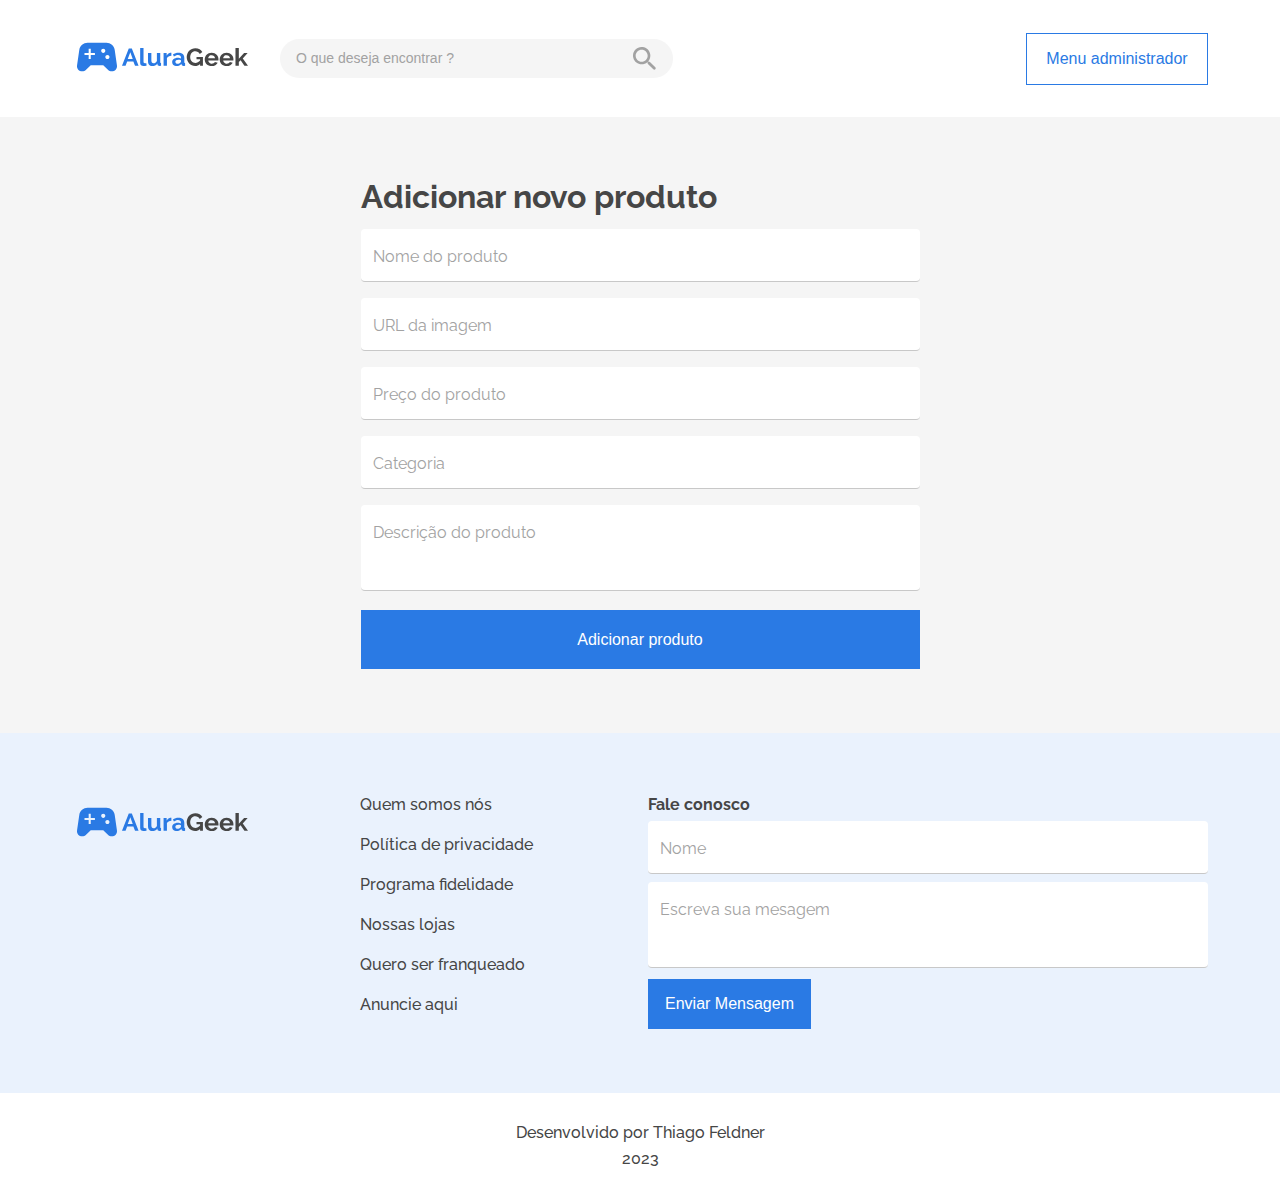
==== pages/add_produtos.html @ 227a1334 "inclusão do arquivo js" ====
<!DOCTYPE html>
<html lang="en">
<head>
  <meta charset="UTF-8">
  <meta name="viewport" content="width=device-width, initial-scale=1.0">
  <title>Adicionar Produto</title>

  <link rel="icon" href="../assets/imagens/logo_alura.jpg">

  <link rel="preconnect" href="https://fonts.googleapis.com" />
  <link rel="preconnect" href="https://fonts.gstatic.com" crossorigin />
  <link href="https://fonts.googleapis.com/css2?family=Raleway:wght@400;500;600;700&display=swap" rel="stylesheet" />

  <link rel="stylesheet" href="../css/reset.css" />
  <link rel="stylesheet" href="../css/base.css" />
  <link rel="stylesheet" href="../css/cabecalho.css" />
  <link rel="stylesheet" href="../css/banner.css" />
  <link rel="stylesheet" href="../css/login.css" />
  <link rel="stylesheet" href="../css/add__produto.css" />
  <link rel="stylesheet" href="../css/footer.css" />

</head>
<body>
  <header class="header__container">
    <div class="header__conteudo">
      <a href="../index.html">
        <img src="../assets/imagens/logo.svg" alt="Logo alurageek" />
      </a>
      <div class="header__pesquisar">
        <input
          class="header__search"
          type="text"
          placeholder="O que deseja encontrar ?"
        />
      </div>
    </div>
    <div>
      <a href="./produtos.html">
        <button class="btn__login">Menu administrador</button>
      </a>
    </div>
    <img class="img__pesquisar" src="../assets/imagens/lupa.svg" alt="" />
  </header>

  <div class="add__produto__container">
    <form class="add__produto__form" data-formulario>
      <h1>Adicionar novo produto</h1>
      <div class="input__wrapper">
        <input name="nameProduto" placeholder="Nome do produto" data-nome>
        <label>Nome do produto</label>
      </div>
      
      <div class="input__wrapper">
        <input name="imagem" placeholder="URL da imagem" data-imagem>
        <label>URL da imagem</label>
      </div>
      
      <div class="input__wrapper">
        <input name="precoProduto" placeholder="Preço do produto" data-preco>
        <label>Preço do produto</label>
      </div>

      <div class="input__wrapper">
        <input name="categoria" placeholder="Categoria" data-categoria>
        <label>Categoria</label>
      </div>

      <div class="textarea__wrapper">
        <textarea placeholder="Descrição do produto" data-descricao></textarea>
        <label>Descrição do produto</label>
      </div>

      <button class="button__wrapper" type="submit">Adicionar produto</button>
    </form>
  </div>

  <footer>
    <div class="footer__container">
      <div class="footer__conteudo">
        <div class="footer__logo__nav">
          <img src="../assets/imagens/logo.svg" alt="" />
          <nav class="footer__nav">
            <ul>
              <li><a href="">Quem somos nós</a></li>
              <li><a href="">Política de privacidade</a></li>
              <li><a href="">Programa fidelidade</a></li>
              <li><a href="">Nossas lojas</a></li>
              <li><a href="">Quero ser franqueado</a></li>
              <li><a href="">Anuncie aqui</a></li>
            </ul>
          </nav>
        </div>
        <form class="footer__form">
          <strong>Fale conosco</strong>
          <div class="input__wrapper">
            <input name="nome" placeholder="Nome" />
            <label>Nome</label>
          </div>
          <div>
            <div class="textarea__wrapper">
              <textarea placeholder="Escreva sua mensagem"></textarea>
              <label>Escreva sua mesagem</label>
            </div>
          </div>
          <button class="btn__enviar">Enviar Mensagem</button>
        </form>
      </div>
    </div>
    <div class="rodape">
      <span>Desenvolvido por Thiago Feldner</span>
      <span>2023</span>
    </div>
  </footer>

  <script src="../js/addProduto.js" type="module"></script>
</body>
</html>
---- css/base.css ----
:root {
  --azul-10: #eaf2fd;
  --azul-20: #d4e4fa;
  --azul-80: #5595e9;
  --azul-100: #2a7ae4;
  --preto-branco: #fff;
  --preto-05: #f5f5f5;
  --preto-30: #c8c8c8;
  --preto-50: #a2a2a2;
  --preto-100: #464646;
  --red-100: #e42828;

  --max-width: calc(1136px + 64px);

  --bg-img: linear-gradient(
      0deg,
      rgba(0, 0, 0, 0.2) 0%,
      rgba(0, 0, 0, 0.2) 100%
    ),
    linear-gradient(180deg, rgba(0, 0, 0, 0) 41.15%, rgba(0, 0, 0, 0.8) 100%),
    url(../assets/imagens/img_hero.jpg), lightgray 50%;
  --fonte: "Raleway", sans-serif;
}

* {
  box-sizing: border-box;
  margin: 0;
  padding: 0;
}

body {
  background-color: var(--preto-branco);
  color: var(--preto-100);
  -webkit-font-smoothing: antialiased;
  -moz-osx-font-smoothing: grayscale;
  font-synthesis: none;
  font-family: var(--fonte);
  max-width: 100vw;
}
---- css/cabecalho.css ----
.header__container {
  display: flex;
  justify-content: space-between;
  align-items: center;
  max-width: var(--max-width);
  margin: 0 auto;
  padding: 32px;
}

.header__conteudo {
  display: flex;
  align-items: center;
  gap: 32px;
}

.header__conteudo img {
  width: 176px;
  height: 50px;
}

.header__pesquisar {
  position: relative;
}

.header__search {
  border-radius: 20px;
  border: none;
  background-color: var(--preto-05);
  color: var(--preto-100);
  width: 393px;
  padding: 12px 48px 12px 16px;
  background-image: url(../assets/imagens/lupa.svg);
  background-repeat: no-repeat;
  background-position: right 16px center;
  background-size: 24px 24px;
  position: relative;
  outline: none;
}

.header__search:focus {
  border: 1px solid var(--azul-100);
}

.header__search::placeholder {
  color: var(--preto-50);
  font-size: 0.875rem;
  font-weight: 400;
  line-height: 1rem;
}

.img__pesquisar {
  display: none;
}

@media screen and (max-width: 768px) {
  .header__container {
    padding: 16px 32px;
  }

  .header__conteudo {
    display: flex;
    align-items: center;
    gap: 32px;
  }

  .header__conteudo a {
    color: inherit;
    text-decoration: none;
  }

  .header__conteudo img {
    width: 100px;
    height: 28px;
  }

  .header__pesquisar {
    position: relative;
  }

  .header__search {
    max-width: 272px;
  }
}

@media screen and (max-width: 425px) {
  .header__container {
    padding: 16px;
  }

  .header__conteudo {
    display: flex;
    align-items: center;
    gap: 32px;
  }

  .header__pesquisar {
    display: none;
  }

  .img__pesquisar {
    display: inline;
  }
}
---- css/banner.css ----
.banner {
  display: flex;
  height: 352px;
  flex-flow: column-reverse;

  background: var(--bg-img);
  background-repeat: no-repeat;
  background-position: center;
  background-size: cover;
}

.banner__conteudo {
  max-width: var(--max-width);
  width: 100%;
  margin: 0 auto;
  padding: 0 2rem 2rem;
}

.banner__conteudo h2 {
  color: var(--preto-branco);
  font-size: 3.25rem;
  font-weight: 700;
  margin-bottom: 1rem;
}

.banner__conteudo p {
  color: var(--preto-branco);
  font-size: 1.375rem;
  font-weight: 700;
  margin-bottom: 1rem;
}

.btn__login {
  width: 11.375rem;
  padding: 1rem;
  justify-content: center;
  align-items: center;
  gap: 0.625rem;
  border: none;
  cursor: pointer;
  
  border: 1px solid var(--azul-100);
  background: transparent;

  color: var(--azul-100);
  font-size: 1rem;
  font-weight: 400;
  text-decoration: none;
}

.btn__login:hover {
  background: var(--azul-20);
}

.banner__conteudo a {
  text-decoration: none;
  color: var(--preto-branco);
  font-size: 1rem;
}

.banner__conteudo a {
  text-decoration: none;
}

.banner__conteudo .btn__enviar {
  padding: 1rem;
  gap: 0.625rem;
  font-size: 1rem;
  font-weight: 400;
  width: 8.0625rem;
  cursor: pointer;
}

@media screen and (max-width: 768px) {
  .btn__login {
    width: 10.375rem;
    height: 2.5rem;
    padding: 0.75rem 1rem;
    gap: 0.625rem;
    
    font-size: 0.875rem;
    font-weight: 600;
  } 

  .btn__enviar {
    width: 7.4375rem;
    padding: 0.75rem 1rem;
    font-size: 0.875rem;
  }
}

@media screen and (max-width: 425px) {
  .banner {
    height: 12rem;
  }

  .banner__conteudo {
    gap: 0.5rem;
    padding: 0 1rem 1rem;
  }

  .banner__conteudo h2 {
    font-size: 1.375rem;
    margin-bottom: .5rem;
  }

  .banner__conteudo p {
    font-size: 0.875rem;
    font-weight: 600;
    margin-bottom: .5rem;
  }

  .btn__login {
    width: 8.3125rem;
    
  }

  .banner__conteudo .btn__enviar {
    width: 7.43rem;
    padding: 0.75rem 1rem;
    font-size: 0.875rem;
  }
  
}
---- css/login.css ----
.login__container {
  display: flex;
  padding: 92px;
  background-color: var(--preto-05);
}

.login__form {
  display: flex;
  width: 432px;
  margin: 0 auto;
  flex-direction: column;
  gap: 16px;
}

.login__form strong {
  font-size: 18px;
  font-weight: 700;
  text-align: center;
  margin-bottom: 24.35px;
}

.input__wrapper {
  position: relative;
  width: 100%;
}

.input__wrapper input {
  height: 53px;
  padding: 28px 12px 7px;
  border-radius: 4px;
  border: none;
  outline: none;
  font-size: 16px;
  width: 100%;
  color: var(--preto-100);
  caret-color: var(--azul-100);
  border-bottom: 1px solid var(--preto-30);

  transition: all 0.3s ease-out;
  -webkit-transition: all 0.15s ease-out;
  -moz-transition: all 0.15s ease-out;
}

.input__wrapper input:focus {
  border-bottom: 2px solid var(--azul-100);
}

.input__wrapper input::placeholder {
  color: transparent;
}

.input__wrapper label {
  position: absolute;
  top: 10px;
  left: 12px;
  margin-top: 10px;
  pointer-events: none;
  color: var(--preto-50);

  transition: all 0.15s ease-out;
  -webkit-transition: all 0.3s ease-out;
  -moz-transition: all 0.3s ease-out;
}

.input__wrapper input:focus + label,
.input__wrapper input:not(:placeholder-shown) + label {
  font-size: 12px;
  margin-top: 4px;
  color: var(--azul-100);
}

.button__wrapper {
  padding: 20.5px 185.5px;
  background-color: var(--azul-100);
  color: var(--preto-branco);
  border: none;
  font-size: 16px;
  font-weight: 400;
  cursor: pointer;
}

.button__wrapper:hover {
  background: var(--azul-80, #5595E9);
}

@media screen and (max-width: 768px) {
  .login__container {
    padding: 45px 0 61px;
  }

  .login__form {
    width: 275px;
    align-items: center;
  }

  .login__form strong {
    font-size: 1rem;
  }

  .button__wrapper {
    width: 6.8125rem;
    padding: 0.75rem 1rem;
    gap: 0.625rem;
    line-height: 1.25rem;
  }
}

@media screen and (max-width: 425px) {
  .login__container {
    padding: 97px 0 97px;
  }  
}
---- css/add__produto.css ----
.add__produto__container {
  display: flex;
  padding: 4rem 2rem;
  background-color: var(--preto-05);
}

.add__produto__form {
  display: flex;
  flex-direction: column;
  gap: 1rem;
  margin: 0 auto;
  width: 559px;
}

.add__produto__form h1 {
  color: var(--preto-100);
  font-size: 2rem;
  font-weight: 700;
}

@media screen and (max-width: 768px) {
  .add__produto__container {
    padding: 2rem;
  }

  .btn__login {
    padding: .75rem 1rem;
    font-size: 0.875rem;
    font-weight: 600;
    width: 11rem;
  }

  .add__produto__form {
    width: 100%;
  }

  .add__produto__form h1 {
    font-size: 1.375rem;
  }

  .add__produto__form .button__wrapper {
    padding: 1rem;
    width: 100%;
    font-size: 1rem;
    font-weight: 400;
  }
}

@media screen and (max-width: 425px) {
  .add__produto__container {
    padding: 1rem;
  }
  
}
---- css/footer.css ----
.footer {
  display: block;
}

.footer__container {
  background-color: var(--azul-10);
}

.footer__conteudo {
  display: flex;
  justify-content: space-between;
  width: 100%;
  max-width: var(--max-width);
  margin: 0 auto;
  padding: 64px 32px;
}

.footer__logo__nav {
  display: flex;
  flex: 1 1;
  flex-wrap: wrap;
  gap: 16px 112px;
  min-width: 254px;
}

.footer__logo__nav img {
  width: 176px;
  height: 50px;
}

nav {
  display: block;
}

.footer__nav ul {
  list-style: none;
  display: flex;
  flex-direction: column;
  gap: 24px;
}

li {
  display: list-item;
  text-align: -webkit-match-parent;
}

.footer__nav a {
  font-size: 16px;
  font-weight: 500;
  color: var(--preto-100);
  text-decoration: none;
}

.footer__form {
  display: flex;
  flex-direction: column;
  gap: 8px;
  width: 560px;
}

.footer__form strong {
  font-weight: bold;
}

.footer__form div {
  display: block;
}

.footer__form textarea {
  height: 82px;
}

.textarea__wrapper {
  position: relative;
  width: 100%;
}

.textarea__wrapper textarea {
  padding: 1.75rem 0.75rem .4375rem;
  border-radius: .25rem;
  border: none;
  font-size: 1rem;
  width: 100%;
  color: var(--preto-100);
  caret-color: var(--azul-100);
  border-bottom: 1px solid var(--preto-30);
  resize: none;
  flex-grow: 1;
  overflow: hidden;
  outline: none;
  height: 5.375rem;

  transition: all 0.3s ease-out;
  -webkit-transition: all 0.15s ease-out;
  -moz-transition: all 0.15s ease-out;
}

.textarea__wrapper textarea:focus {
  border-bottom: 2px solid var(--azul-100);
}

.textarea__wrapper textarea::placeholder {
  color: transparent;
}

.textarea__wrapper label {
  position: absolute;
  top: 10px;
  left: 12px;
  margin-top: 10px;
  pointer-events: none;
  color: var(--preto-50);

  transition: all 0.15s ease-out;
  -webkit-transition: all 0.3s ease-out;
  -moz-transition: all 0.3s ease-out;
}

.textarea__wrapper textarea:focus + label,
.textarea__wrapper textarea:not(:placeholder-shown) + label {
  font-size: 12px;
  margin-top: 2px;
  color: var(--azul-100);
}

.btn__enviar{
  background: var(--azul-100);
  display: flex;
  align-items: center;
  gap: 0.625rem;
  justify-content: center;
  padding: 1rem;
  border: none;
  outline: none;

  color: var(--preto-branco);
  font-size: 1rem;
  font-weight: 400;
  width: 10.1875rem;
}

.btn__enviar:hover {
  background: var(--azul-80);
}

.rodape {
  display: flex;
  flex-direction: column;
  align-items: center;
  padding: 2rem;
  gap: 0.625rem;
}

.rodape span {
  font-size: 1rem;
  font-weight: 500;
  color: var(--preto-100);
}

@media screen and (max-width: 768px) {
  .footer__conteudo {
    padding: 2rem;
    gap: 1rem;
  }

  .footer__logo__nav {
    flex-direction: column;
  }

  .footer__form {
    max-width: 434px;
    width: 100%;
  }

  .btn__enviar {
    padding: 0.75rem 1rem;
    gap: 0.625rem;
    width: 9.4375rem;
    font-size: 0.875rem;
  }
  
  .rodape {
    padding: 2rem;
    gap: 0.625rem;
  }
  
}

@media screen and (max-width: 425px) {
  .footer__conteudo {
    padding: 1rem;
    gap: 2rem;
    flex-direction: column;
  }

  .footer__logo__nav {
    align-items: center;
    text-align: center;
  } 
}
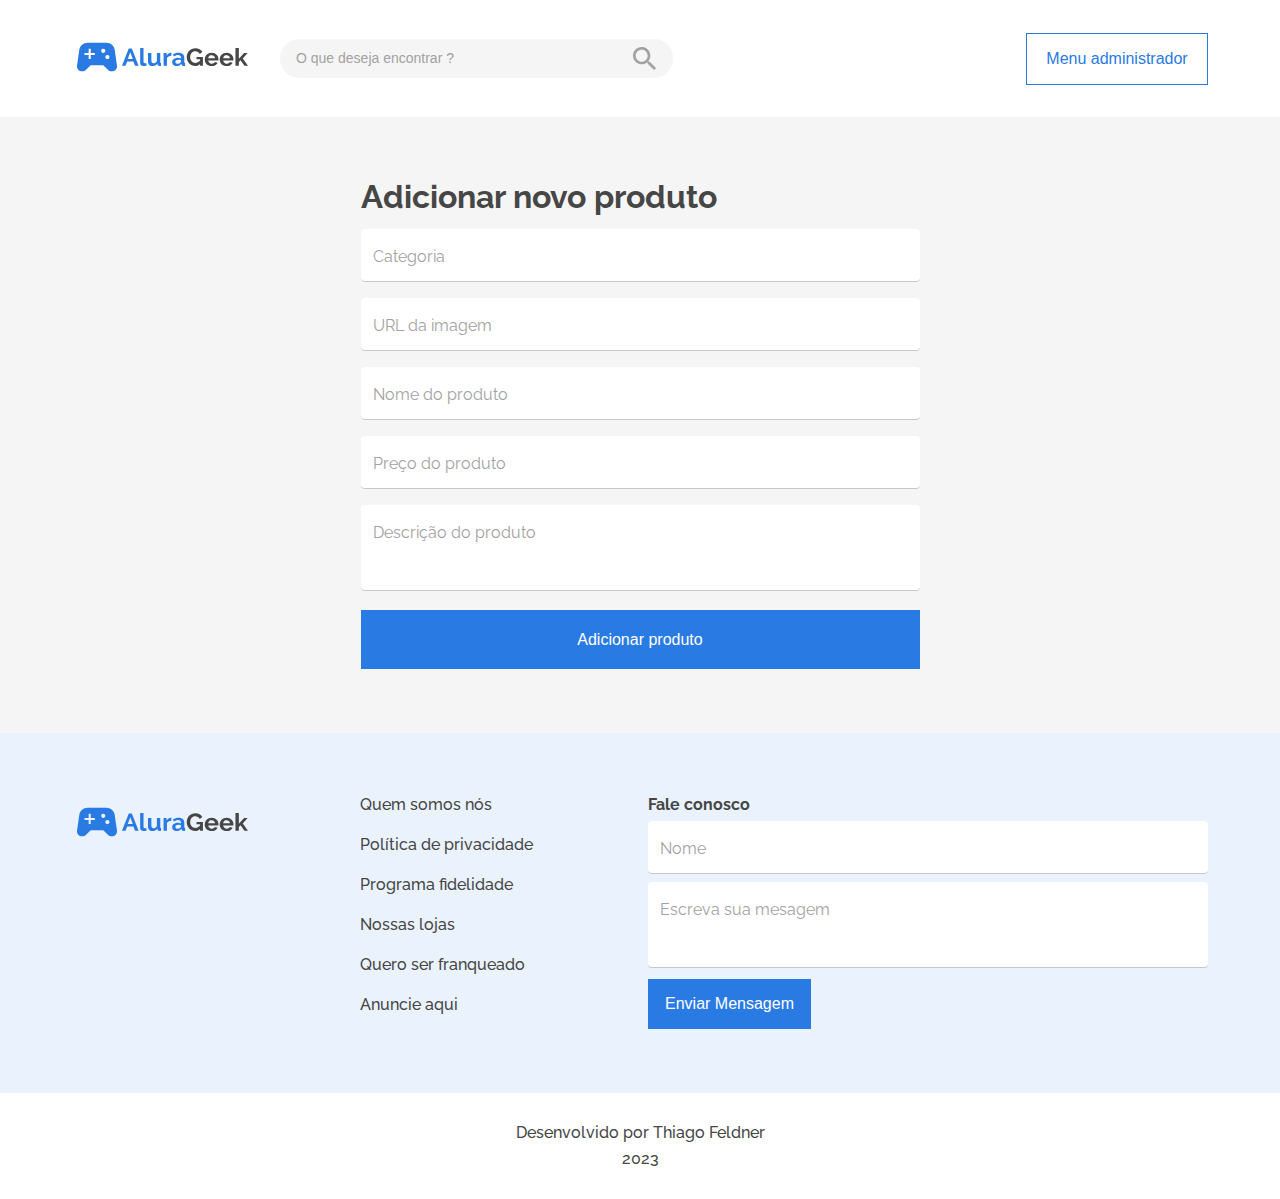
==== commit 0f99ba19: "alterado a ordem dos campos" ====
--- a/pages/add_produtos.html
+++ b/pages/add_produtos.html
@@ -43,26 +43,26 @@
   </header>
 
   <div class="add__produto__container">
-    <form class="add__produto__form" data-formulario>
+    <form class="add__produto__form" data-form>
       <h1>Adicionar novo produto</h1>
       <div class="input__wrapper">
-        <input name="nameProduto" placeholder="Nome do produto" data-nome>
-        <label>Nome do produto</label>
+        <input name="categoria" placeholder="Categoria" data-categoria>
+        <label>Categoria</label>
       </div>
-      
+
       <div class="input__wrapper">
         <input name="imagem" placeholder="URL da imagem" data-imagem>
         <label>URL da imagem</label>
       </div>
+
+      <div class="input__wrapper">
+        <input name="nome" placeholder="Nome do produto" data-nome>
+        <label>Nome do produto</label>
+      </div>     
       
       <div class="input__wrapper">
-        <input name="precoProduto" placeholder="Preço do produto" data-preco>
+        <input name="preco" placeholder="Preço do produto" data-preco>
         <label>Preço do produto</label>
-      </div>
-
-      <div class="input__wrapper">
-        <input name="categoria" placeholder="Categoria" data-categoria>
-        <label>Categoria</label>
       </div>
 
       <div class="textarea__wrapper">
@@ -70,7 +70,7 @@
         <label>Descrição do produto</label>
       </div>
 
-      <button class="button__wrapper" type="submit">Adicionar produto</button>
+      <button type="submit" class="button__wrapper">Adicionar produto</button>
     </form>
   </div>
 
@@ -112,6 +112,7 @@
     </div>
   </footer>
 
+  <script src="../js/conectaApi.js" type="module"></script>
   <script src="../js/addProduto.js" type="module"></script>
 </body>
 </html>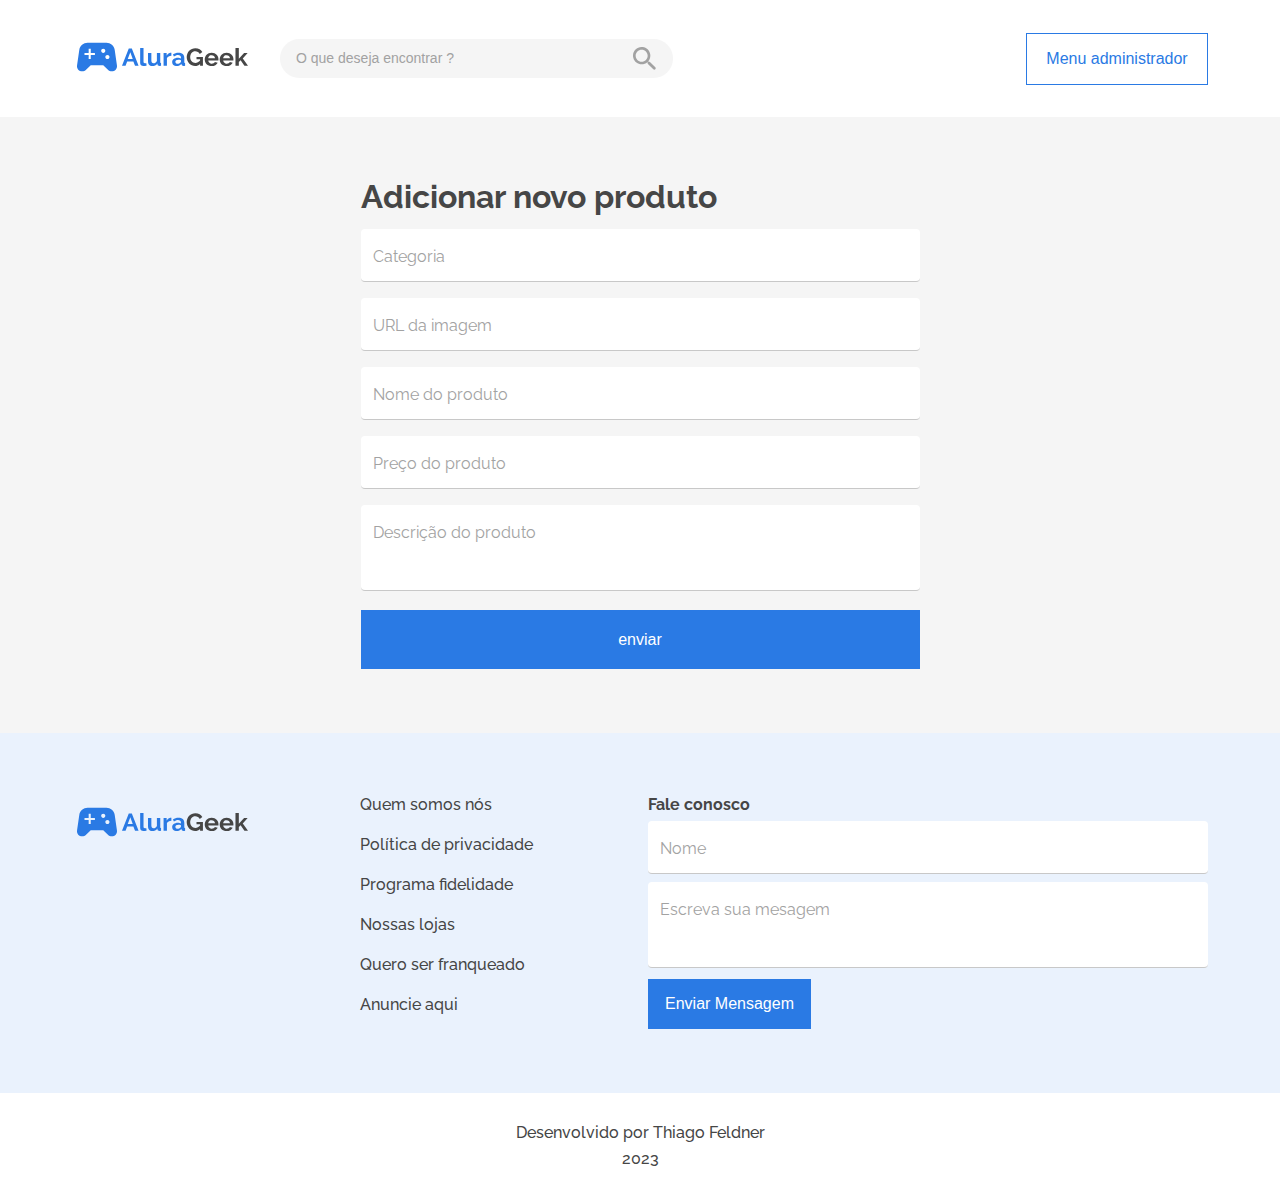
==== commit be37b1e3: "Corrigido o campo nome para name e testado a criação" ====
--- a/pages/add_produtos.html
+++ b/pages/add_produtos.html
@@ -1,5 +1,5 @@
 <!DOCTYPE html>
-<html lang="en">
+<html lang="pt-br">
 <head>
   <meta charset="UTF-8">
   <meta name="viewport" content="width=device-width, initial-scale=1.0">
@@ -18,6 +18,9 @@
   <link rel="stylesheet" href="../css/login.css" />
   <link rel="stylesheet" href="../css/add__produto.css" />
   <link rel="stylesheet" href="../css/footer.css" />
+
+  <script src="../js/conectaApi.js" type="module" defer></script>
+  <script src="../js/addProduto.js" type="module" defer></script>
 
 </head>
 <body>
@@ -43,7 +46,7 @@
   </header>
 
   <div class="add__produto__container">
-    <form class="add__produto__form" data-form>
+    <form action="#" class="add__produto__form" data-form>
       <h1>Adicionar novo produto</h1>
       <div class="input__wrapper">
         <input name="categoria" placeholder="Categoria" data-categoria>
@@ -70,7 +73,9 @@
         <label>Descrição do produto</label>
       </div>
 
-      <button type="submit" class="button__wrapper">Adicionar produto</button>
+      <!-- <button type="submit" class="button__wrapper">Adicionar produto</button> -->
+      <input type="submit" class="button__wrapper" value="enviar">
+      
     </form>
   </div>
 
@@ -112,7 +117,5 @@
     </div>
   </footer>
 
-  <script src="../js/conectaApi.js" type="module"></script>
-  <script src="../js/addProduto.js" type="module"></script>
 </body>
 </html>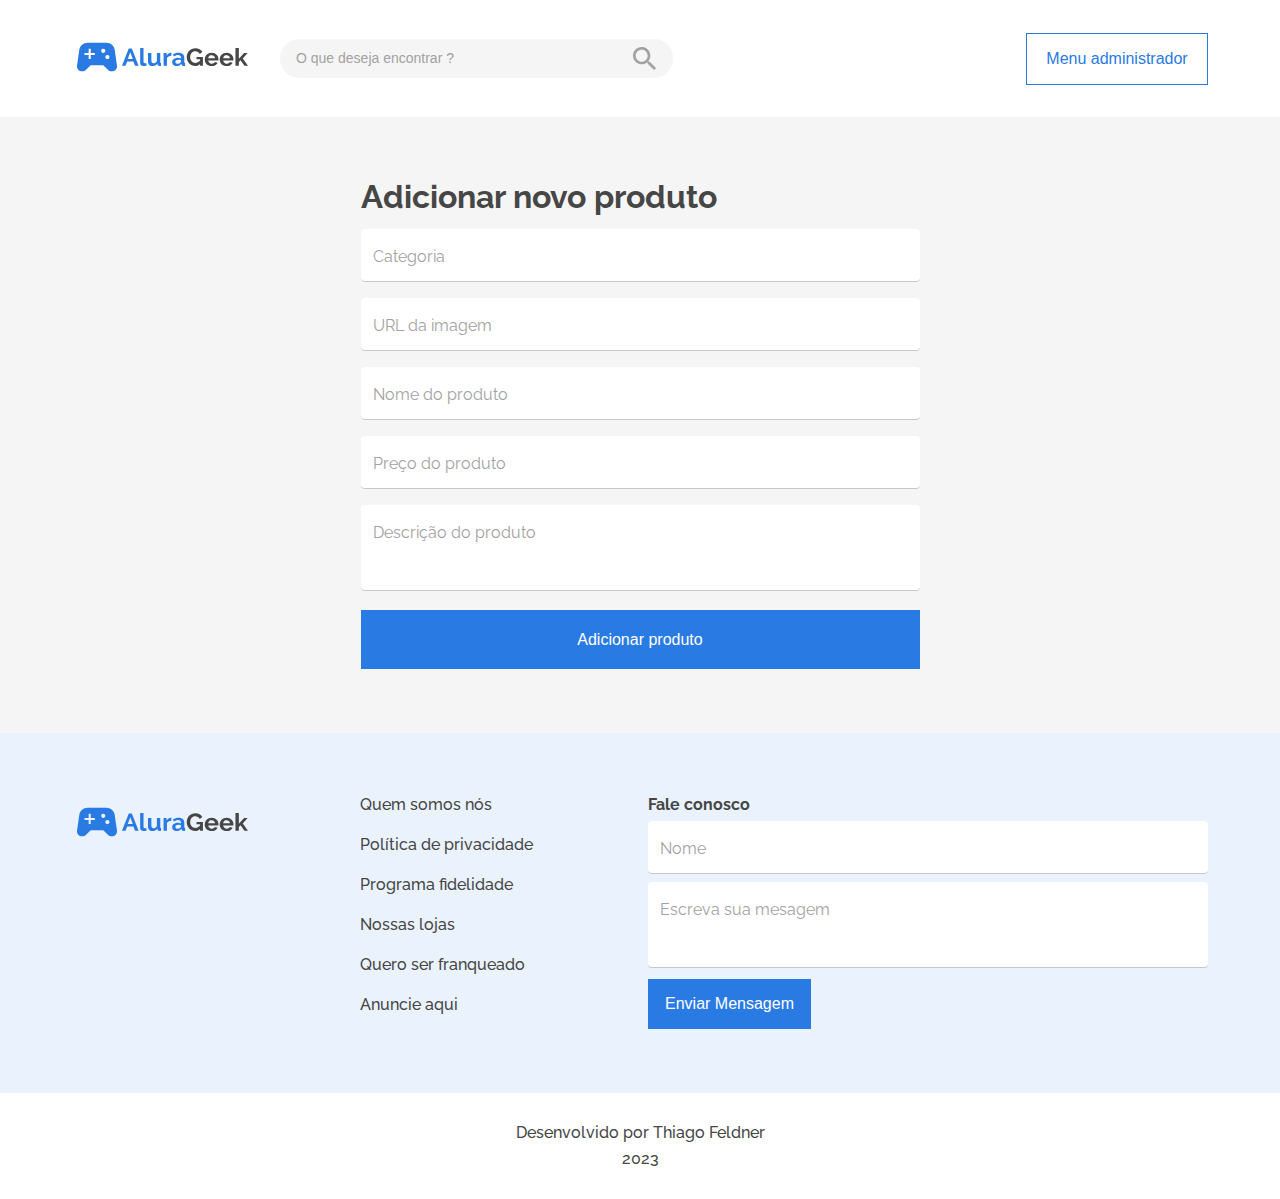
==== commit c54d945a: "Mudado de input para botão o add produto" ====
--- a/pages/add_produtos.html
+++ b/pages/add_produtos.html
@@ -59,7 +59,7 @@
       </div>
 
       <div class="input__wrapper">
-        <input name="nome" placeholder="Nome do produto" data-nome>
+        <input name="name" placeholder="Nome do produto" data-name>
         <label>Nome do produto</label>
       </div>     
       
@@ -73,8 +73,8 @@
         <label>Descrição do produto</label>
       </div>
 
-      <!-- <button type="submit" class="button__wrapper">Adicionar produto</button> -->
-      <input type="submit" class="button__wrapper" value="enviar">
+      <button type="submit" class="button__wrapper">Adicionar produto</button>
+      <!-- <input type="submit" class="button__wrapper" value="enviar"> -->
       
     </form>
   </div>
